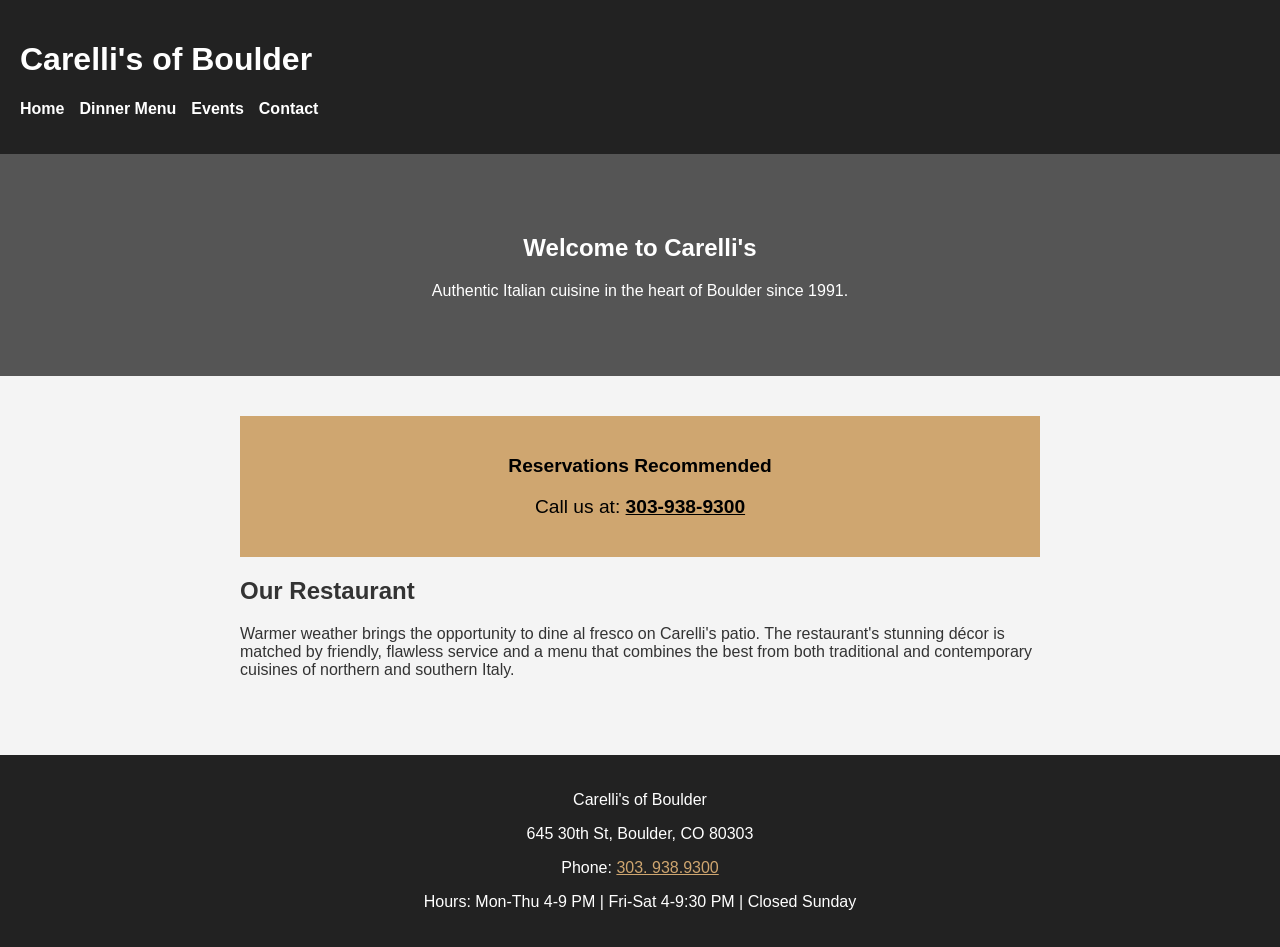
==== index.html @ 75afeded "Rename Index.html to index.html" ====
<!DOCTYPE html>
<html lang="en">
<head>
    <meta charset="UTF-8">
    <meta name="viewport" content="width=device-width, initial-scale=1.0">
    <title>Carelli's of Boulder - Home</title>
    <style>
        body { font-family: Arial, sans-serif; margin: 0; background-color: #f4f4f4; color: #333; }
        .skip-link { position: absolute; top: -40px; left: 0; background: #000; color: #fff; padding: 8px; z-index: 100; }
        .skip-link:focus { top: 0; }
        header { background-color: #222; color: #fff; padding: 20px; }
        nav ul { list-style: none; padding: 0; display: flex; gap: 15px; }
        nav a { color: #fff; text-decoration: none; font-weight: bold; }
        nav a:focus { outline: 3px solid #cfa670; }
        .hero { background-color: #555; color: #fff; padding: 60px 20px; text-align: center; }
        main { padding: 20px; max-width: 800px; margin: auto; }
        .reservation { background-color: #cfa670; color: #000; padding: 20px; text-align: center; margin: 20px 0; font-size: 1.2em; }
        .reservation a { color: #000; font-weight: bold; text-decoration: underline; }
        footer { background-color: #222; color: #fff; text-align: center; padding: 20px; margin-top: 40px; }
    </style>
</head>
<body>

    <!-- Component 6: Skip Link -->
    <a href="#main-content" class="skip-link">Skip to main content</a>

    <!-- Component 1: Header Landmark -->
    <header>
        <h1>Carelli's of Boulder</h1>
        <nav aria-label="Main Navigation">
            <ul>
                <li><a href="index.html">Home</a></li>
                <li><a href="dinner.html">Dinner Menu</a></li>
                <li><a href="#">Events</a></li>
                <li><a href="#">Contact</a></li>
            </ul>
        </nav>
    </header>

    <div class="hero">
        <h2>Welcome to Carelli's</h2>
        <p>Authentic Italian cuisine in the heart of Boulder since 1991.</p>
    </div>

    <!-- Component 1: Main Landmark -->
    <main id="main-content">
        
        <!-- Component 5: Clickable Phone Number -->
        <div class="reservation">
            <p><strong>Reservations Recommended</strong></p>
            <p>Call us at: <a href="tel:3039389300">303-938-9300</a></p>
        </div>

        <h2>Our Restaurant</h2>
        <p>Warmer weather brings the opportunity to dine al fresco on Carelli's patio. The restaurant's stunning décor is matched by friendly, flawless service and a menu that combines the best from both traditional and contemporary cuisines of northern and southern Italy.</p>
    </main>

    <!-- Component 1: Footer Landmark -->
    <footer>
        <p>Carelli's of Boulder</p>
        <p>645 30th St, Boulder, CO 80303</p>
        <p>Phone: <a href="tel:3039389300" style="color: #cfa670;">303. 938.9300</a></p>
        <p>Hours: Mon-Thu 4-9 PM | Fri-Sat 4-9:30 PM | Closed Sunday</p>
    </footer>

</body>
</html>
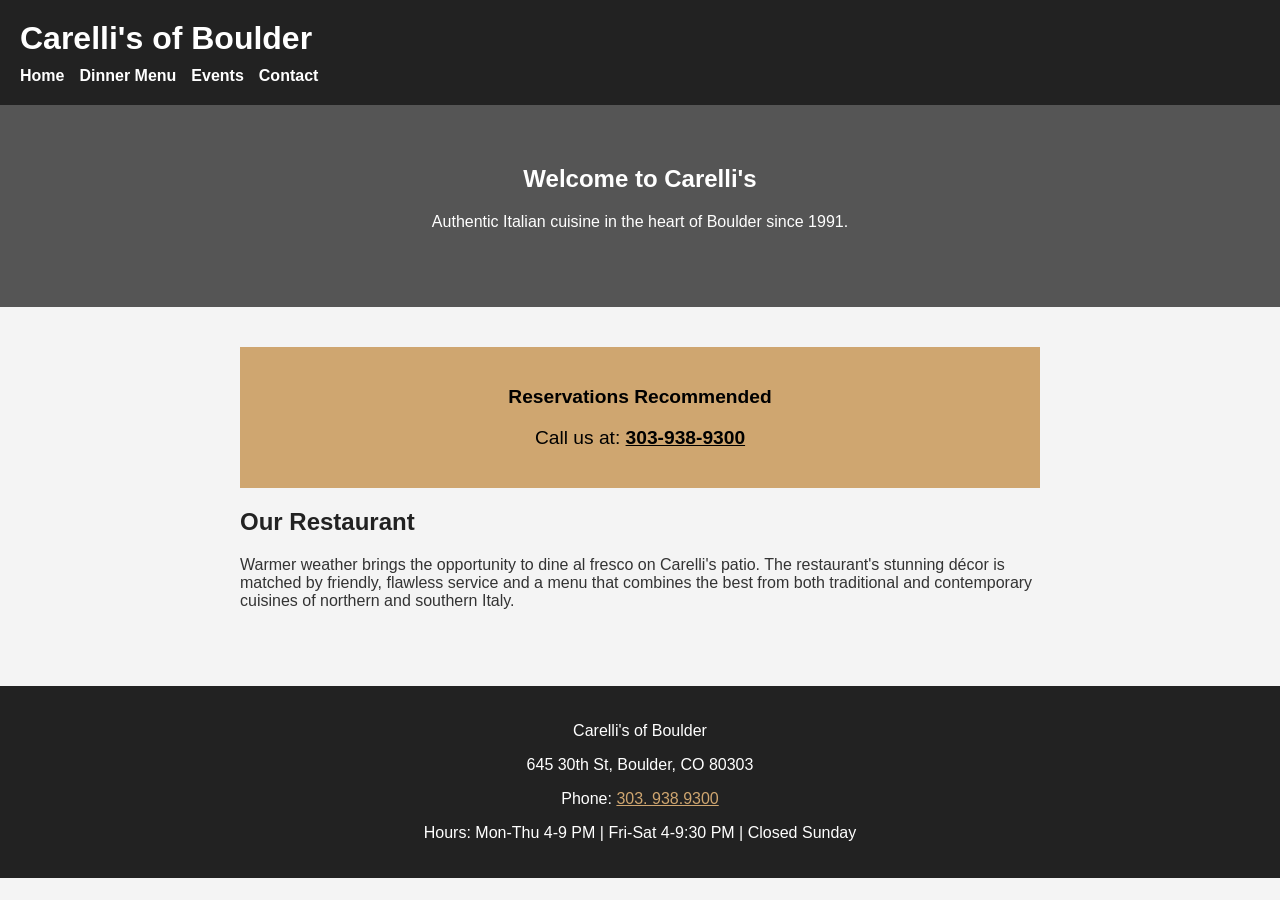
==== commit 4da80ff6: "Refactor CSS styles for consistency and clarity" ====
--- a/index.html
+++ b/index.html
@@ -6,16 +6,31 @@
     <title>Carelli's of Boulder - Home</title>
     <style>
         body { font-family: Arial, sans-serif; margin: 0; background-color: #f4f4f4; color: #333; }
+        
         .skip-link { position: absolute; top: -40px; left: 0; background: #000; color: #fff; padding: 8px; z-index: 100; }
         .skip-link:focus { top: 0; }
-        header { background-color: #222; color: #fff; padding: 20px; }
-        nav ul { list-style: none; padding: 0; display: flex; gap: 15px; }
-        nav a { color: #fff; text-decoration: none; font-weight: bold; }
+        
+        /* Header styling - explicitly making text white */
+        header { background-color: #222; color: #ffffff; padding: 20px; }
+        header h1 { color: #ffffff; margin-top: 0; margin-bottom: 10px; }
+        
+        /* Navigation */
+        nav ul { list-style: none; padding: 0; display: flex; gap: 15px; margin: 0; }
+        nav a { color: #ffffff; text-decoration: none; font-weight: bold; }
         nav a:focus { outline: 3px solid #cfa670; }
-        .hero { background-color: #555; color: #fff; padding: 60px 20px; text-align: center; }
+        
+        /* Hero Section */
+        .hero { background-color: #555; color: #ffffff; padding: 60px 20px; text-align: center; }
+        .hero h2 { color: #ffffff; margin-top: 0; }
+        
+        /* Main Content */
         main { padding: 20px; max-width: 800px; margin: auto; }
+        main h2 { color: #222; }
+        
+        /* Reservation Box */
         .reservation { background-color: #cfa670; color: #000; padding: 20px; text-align: center; margin: 20px 0; font-size: 1.2em; }
         .reservation a { color: #000; font-weight: bold; text-decoration: underline; }
+        
         footer { background-color: #222; color: #fff; text-align: center; padding: 20px; margin-top: 40px; }
     </style>
 </head>
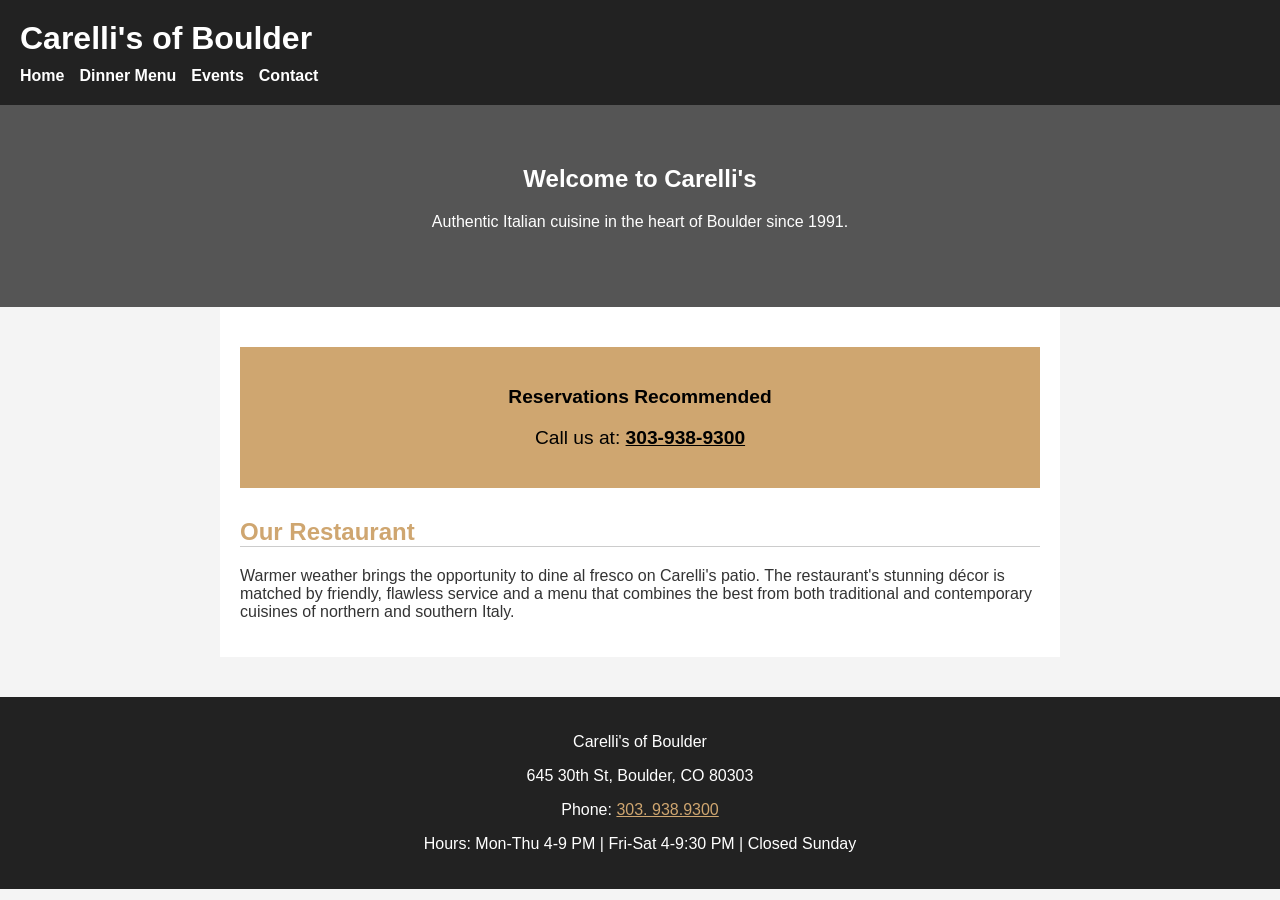
==== commit 2d4ef753: "Refactor index.html to use external CSS and improve markup Removed inline styles and added external " ====
--- a/index.html
+++ b/index.html
@@ -3,36 +3,10 @@
 <head>
     <meta charset="UTF-8">
     <meta name="viewport" content="width=device-width, initial-scale=1.0">
+    <meta name="description" content="Carelli's of Boulder offers authentic Italian cuisine. View our dinner menu, make reservations, and find our hours.">
     <title>Carelli's of Boulder - Home</title>
-    <style>
-        body { font-family: Arial, sans-serif; margin: 0; background-color: #f4f4f4; color: #333; }
-        
-        .skip-link { position: absolute; top: -40px; left: 0; background: #000; color: #fff; padding: 8px; z-index: 100; }
-        .skip-link:focus { top: 0; }
-        
-        /* Header styling - explicitly making text white */
-        header { background-color: #222; color: #ffffff; padding: 20px; }
-        header h1 { color: #ffffff; margin-top: 0; margin-bottom: 10px; }
-        
-        /* Navigation */
-        nav ul { list-style: none; padding: 0; display: flex; gap: 15px; margin: 0; }
-        nav a { color: #ffffff; text-decoration: none; font-weight: bold; }
-        nav a:focus { outline: 3px solid #cfa670; }
-        
-        /* Hero Section */
-        .hero { background-color: #555; color: #ffffff; padding: 60px 20px; text-align: center; }
-        .hero h2 { color: #ffffff; margin-top: 0; }
-        
-        /* Main Content */
-        main { padding: 20px; max-width: 800px; margin: auto; }
-        main h2 { color: #222; }
-        
-        /* Reservation Box */
-        .reservation { background-color: #cfa670; color: #000; padding: 20px; text-align: center; margin: 20px 0; font-size: 1.2em; }
-        .reservation a { color: #000; font-weight: bold; text-decoration: underline; }
-        
-        footer { background-color: #222; color: #fff; text-align: center; padding: 20px; margin-top: 40px; }
-    </style>
+    <!-- Link to external CSS -->
+    <link rel="stylesheet" href="style.css">
 </head>
 <body>
 
@@ -41,7 +15,7 @@
 
     <!-- Component 1: Header Landmark -->
     <header>
-        <h1>Carelli's of Boulder</h1>
+        <h1 class="logo-text">Carelli's of Boulder</h1>
         <nav aria-label="Main Navigation">
             <ul>
                 <li><a href="index.html">Home</a></li>
@@ -74,7 +48,8 @@
     <footer>
         <p>Carelli's of Boulder</p>
         <p>645 30th St, Boulder, CO 80303</p>
-        <p>Phone: <a href="tel:3039389300" style="color: #cfa670;">303. 938.9300</a></p>
+        <!-- Inline style removed here -->
+        <p>Phone: <a href="tel:3039389300">303. 938.9300</a></p>
         <p>Hours: Mon-Thu 4-9 PM | Fri-Sat 4-9:30 PM | Closed Sunday</p>
     </footer>
 
--- a/style.css
+++ b/style.css
@@ -0,0 +1,151 @@
+/* Base Body Styles */
+body { 
+    font-family: Arial, sans-serif; 
+    margin: 0; 
+    background-color: #f4f4f4; 
+    color: #333; 
+}
+
+/* Skip Link */
+.skip-link { 
+    position: absolute; 
+    top: -40px; 
+    left: 0; 
+    background: #000; 
+    color: #fff; 
+    padding: 8px; 
+    z-index: 100; 
+}
+.skip-link:focus { 
+    top: 0; 
+}
+
+/* Header */
+header { 
+    background-color: #222; 
+    padding: 20px; 
+}
+
+/* Force the logo text to be white */
+.logo-text { 
+    color: #ffffff !important; 
+    margin: 0 0 10px 0; 
+}
+
+/* Navigation */
+nav ul { 
+    list-style: none; 
+    padding: 0; 
+    display: flex; 
+    gap: 15px; 
+    margin: 0; 
+}
+nav a { 
+    color: #ffffff; 
+    text-decoration: none; 
+    font-weight: bold; 
+}
+nav a:hover {
+    color: #cfa670;
+}
+nav a:focus { 
+    outline: 3px solid #cfa670; 
+}
+
+/* Main Content */
+main { 
+    padding: 20px; 
+    max-width: 800px; 
+    margin: auto; 
+    background: #fff; 
+}
+
+/* Page Title */
+.page-title { 
+    color: #222; 
+    border-bottom: 2px solid #cfa670; 
+    padding-bottom: 10px; 
+}
+
+/* Menu Typography */
+h2 { 
+    color: #cfa670; 
+    margin-top: 30px; 
+    border-bottom: 1px solid #ccc; 
+}
+h3 { 
+    color: #333; 
+    margin-bottom: 5px; 
+}
+
+.dish-desc { 
+    margin-top: 0; 
+    color: #555; 
+    font-style: italic; 
+}
+.price { 
+    float: right; 
+    font-weight: bold; 
+}
+
+/* Footer */
+footer { 
+    background-color: #222; 
+    color: #fff; 
+    text-align: center; 
+    padding: 20px; 
+    margin-top: 40px; 
+}
+footer a { 
+    color: #cfa670; 
+}
+
+/* --- HOME PAGE SPECIFIC STYLES --- */
+.hero { 
+    background-color: #555; 
+    color: #ffffff; 
+    padding: 60px 20px; 
+    text-align: center; 
+}
+.hero h2 { 
+    color: #ffffff; 
+    margin-top: 0; 
+    border: none;
+}
+
+.reservation { 
+    background-color: #cfa670; 
+    color: #000; 
+    padding: 20px; 
+    text-align: center; 
+    margin: 20px 0; 
+    font-size: 1.2em; 
+}
+.reservation a { 
+    color: #000; 
+    font-weight: bold; 
+    text-decoration: underline; 
+}
+
+/* --- GLUTEN-FREE BUTTON STYLES --- */
+.gf-button-container {
+    text-align: center;
+    margin-bottom: 40px;
+    margin-top: 20px;
+}
+
+.gf-button {
+    display: inline-block;
+    padding: 12px 24px;
+    background-color: #cfa670;
+    color: #1a1a1a;
+    text-decoration: none;
+    font-weight: bold;
+    border-radius: 4px;
+    font-family: Arial, sans-serif;
+}
+
+.gf-button:hover {
+    background-color: #b8905d;
+    color: #ffffff;
+}
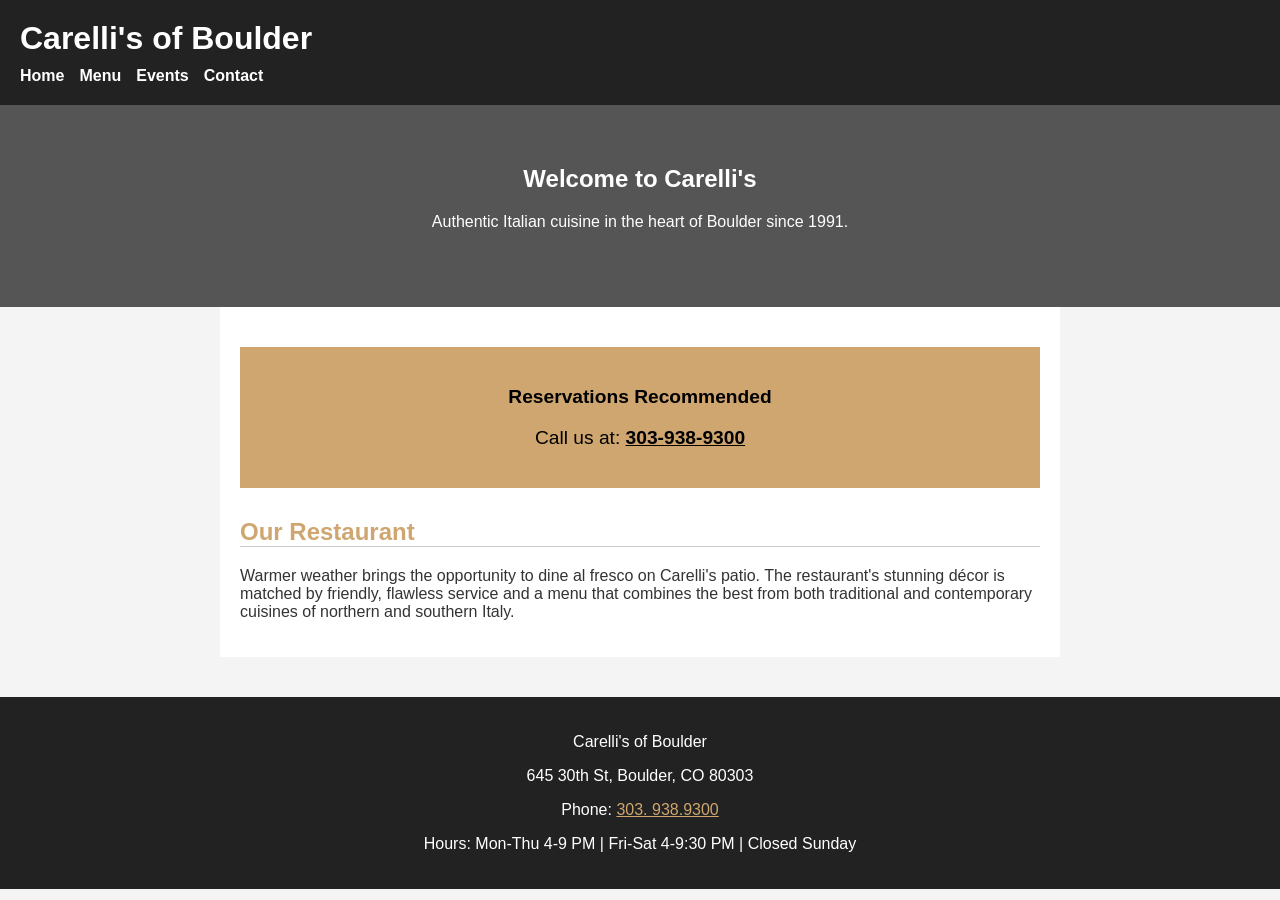
==== commit 39368490: "Update navigation menu links in index.html" ====
--- a/index.html
+++ b/index.html
@@ -5,21 +5,24 @@
     <meta name="viewport" content="width=device-width, initial-scale=1.0">
     <meta name="description" content="Carelli's of Boulder offers authentic Italian cuisine. View our dinner menu, make reservations, and find our hours.">
     <title>Carelli's of Boulder - Home</title>
-    <!-- Link to external CSS -->
     <link rel="stylesheet" href="style.css">
 </head>
 <body>
 
-    <!-- Component 6: Skip Link -->
     <a href="#main-content" class="skip-link">Skip to main content</a>
 
-    <!-- Component 1: Header Landmark -->
     <header>
         <h1 class="logo-text">Carelli's of Boulder</h1>
         <nav aria-label="Main Navigation">
             <ul>
                 <li><a href="index.html">Home</a></li>
-                <li><a href="dinner.html">Dinner Menu</a></li>
+                <li class="dropdown">
+                    <a href="#">Menu</a>
+                    <div class="dropdown-content">
+                        <a href="dinner.html">Dinner Menu</a>
+                        <a href="gluten-free.html">Gluten-Free Menu</a>
+                    </div>
+                </li>
                 <li><a href="#">Events</a></li>
                 <li><a href="#">Contact</a></li>
             </ul>
@@ -31,10 +34,8 @@
         <p>Authentic Italian cuisine in the heart of Boulder since 1991.</p>
     </div>
 
-    <!-- Component 1: Main Landmark -->
     <main id="main-content">
         
-        <!-- Component 5: Clickable Phone Number -->
         <div class="reservation">
             <p><strong>Reservations Recommended</strong></p>
             <p>Call us at: <a href="tel:3039389300">303-938-9300</a></p>
@@ -44,11 +45,9 @@
         <p>Warmer weather brings the opportunity to dine al fresco on Carelli's patio. The restaurant's stunning décor is matched by friendly, flawless service and a menu that combines the best from both traditional and contemporary cuisines of northern and southern Italy.</p>
     </main>
 
-    <!-- Component 1: Footer Landmark -->
     <footer>
         <p>Carelli's of Boulder</p>
         <p>645 30th St, Boulder, CO 80303</p>
-        <!-- Inline style removed here -->
         <p>Phone: <a href="tel:3039389300">303. 938.9300</a></p>
         <p>Hours: Mon-Thu 4-9 PM | Fri-Sat 4-9:30 PM | Closed Sunday</p>
     </footer>
--- a/style.css
+++ b/style.css
@@ -149,3 +149,44 @@
     background-color: #b8905d;
     color: #ffffff;
 }
+
+/* --- DROPDOWN NAVIGATION STYLES --- */
+.dropdown {
+    position: relative;
+    display: inline-block;
+}
+
+.dropdown-content {
+    display: none;
+    position: absolute;
+    background-color: #222;
+    min-width: 160px;
+    box-shadow: 0px 8px 16px 0px rgba(0,0,0,0.2);
+    z-index: 1;
+    border-radius: 4px;
+    top: 100%;
+    left: 0;
+}
+
+.dropdown-content a {
+    color: #fff;
+    padding: 12px 16px;
+    text-decoration: none;
+    display: block;
+    text-align: left;
+}
+
+.dropdown-content a:hover {
+    background-color: #cfa670;
+    color: #1a1a1a;
+}
+
+/* Show the dropdown menu on hover */
+.dropdown:hover .dropdown-content {
+    display: block;
+}
+
+/* Accessibility: Focus states for keyboard navigation */
+.dropdown:focus-within .dropdown-content {
+    display: block;
+}
